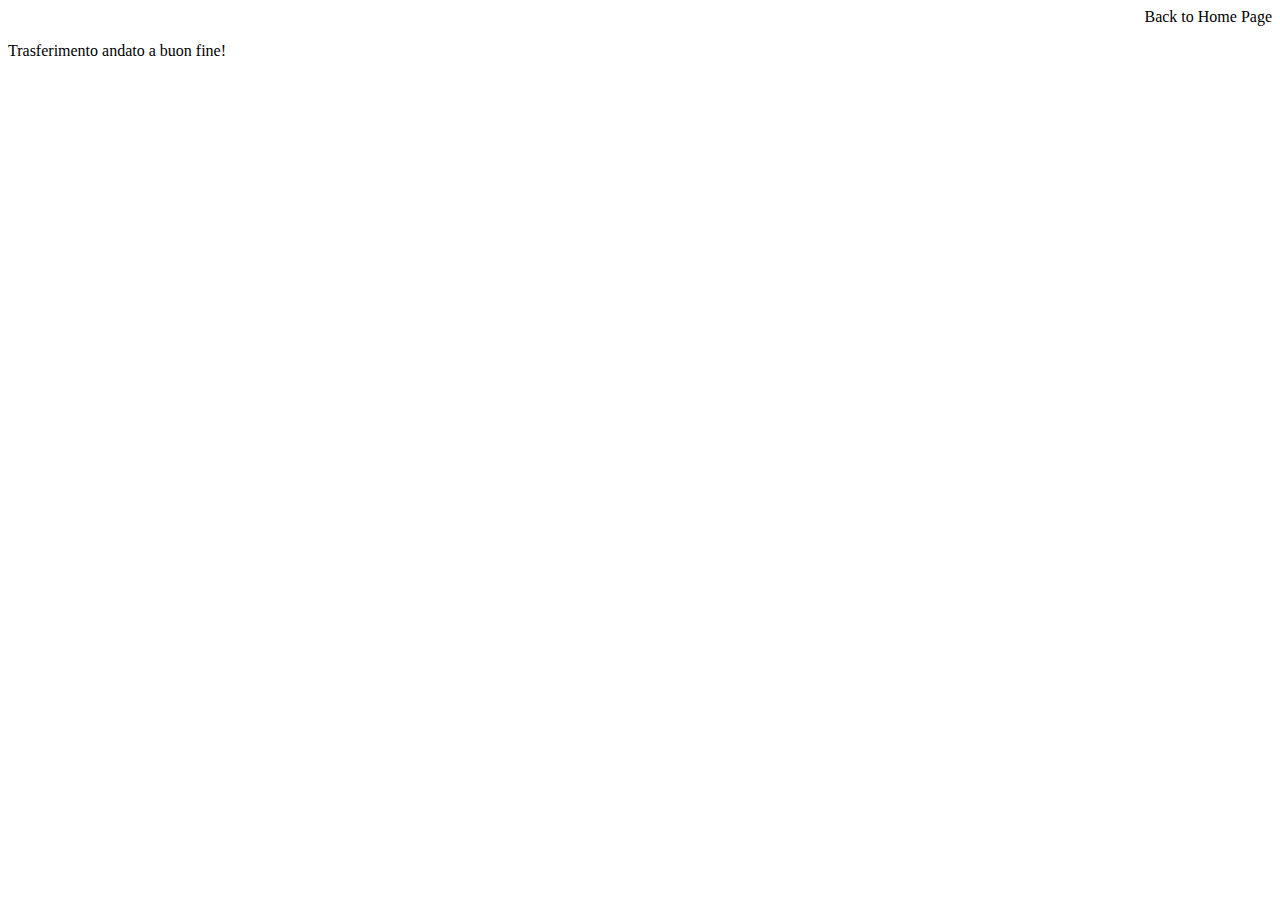
==== Progetto_web_Epifani_Falleti/WebContent/ConfermaTrasferimento.html @ a49b4648 "Added CreateTrasferimento." ====
<!DOCTYPE html>
<html  xmlns:th="http://www.thymeleaf.org">
<head>
<meta charset="ISO-8859-1">
<title>Conferma Trasferimento</title>
</head>
<body>
<div align="right">
		<a th:href="@{/GoToHomePage}">Back to Home Page</a>
	</div>
	<p>Trasferimento andato a buon fine!</p>
	

</body>
</html>
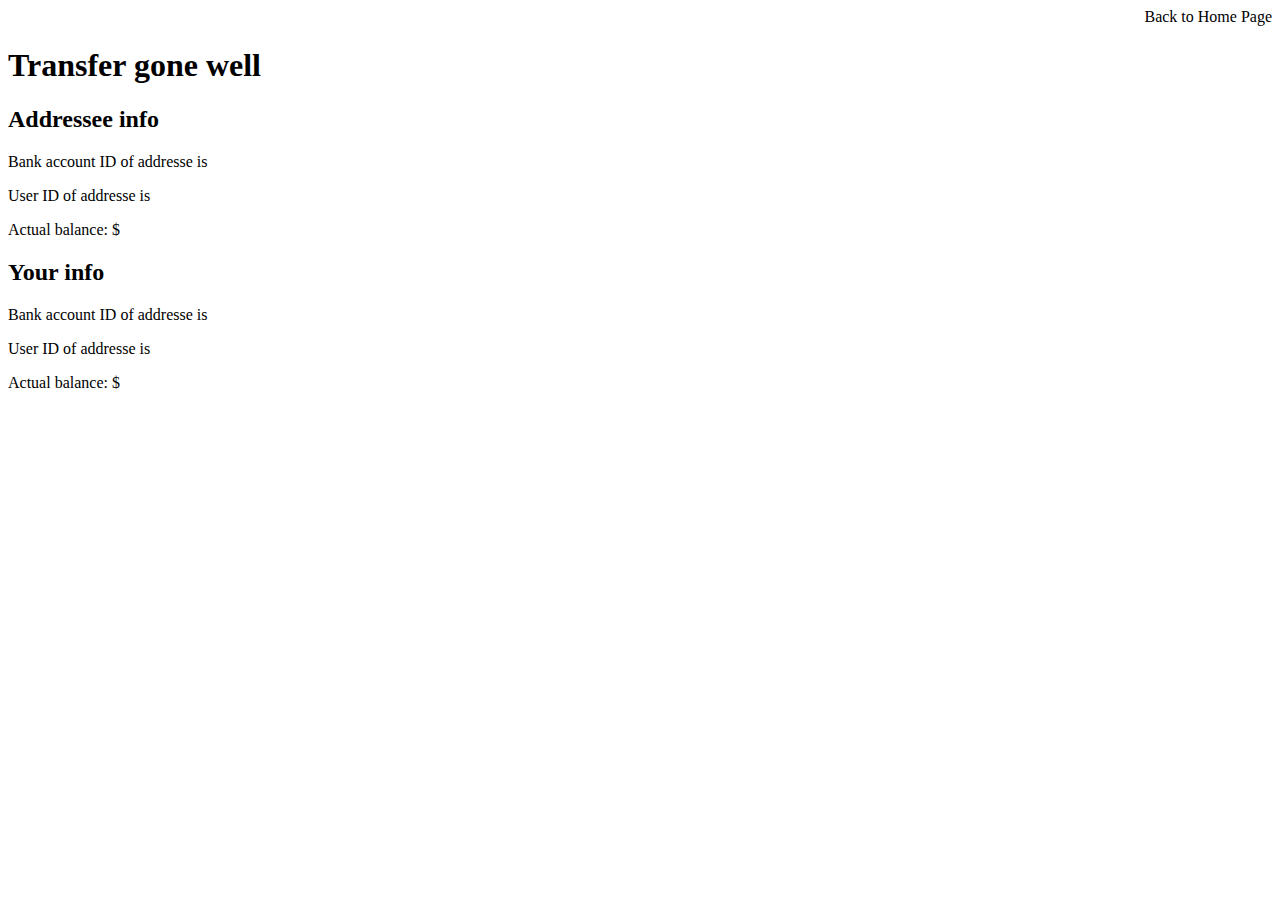
==== commit b1594f1e: "Added GoToConfermaTrasferimento and Logout" ====
--- a/Progetto_web_Epifani_Falleti/WebContent/ConfermaTrasferimento.html
+++ b/Progetto_web_Epifani_Falleti/WebContent/ConfermaTrasferimento.html
@@ -8,7 +8,16 @@
 <div align="right">
 		<a th:href="@{/GoToHomePage}">Back to Home Page</a>
 	</div>
-	<p>Trasferimento andato a buon fine!</p>
+	<h1>Transfer gone well</h1>
+	<h2>Addressee info</h2>
+	<p> Bank account ID of addresse is <span th:text="${destContoID}"></span> </p>
+	<p> User ID of addresse is <span th:text="${destuserid}"></span> </p>
+	<p> Actual balance:  <span th:text="${saldoDest}"></span> $ </p>
+	<h2>Your info</h2>
+	<p> Bank account ID of addresse is <span th:text="${ContoID}"></span> </p>
+	<p> User ID of addresse is <span th:text="${userid}"></span> </p>
+	<p> Actual balance:  <span th:text="${saldo}"></span> $ </p>
+	
 	
 
 </body>
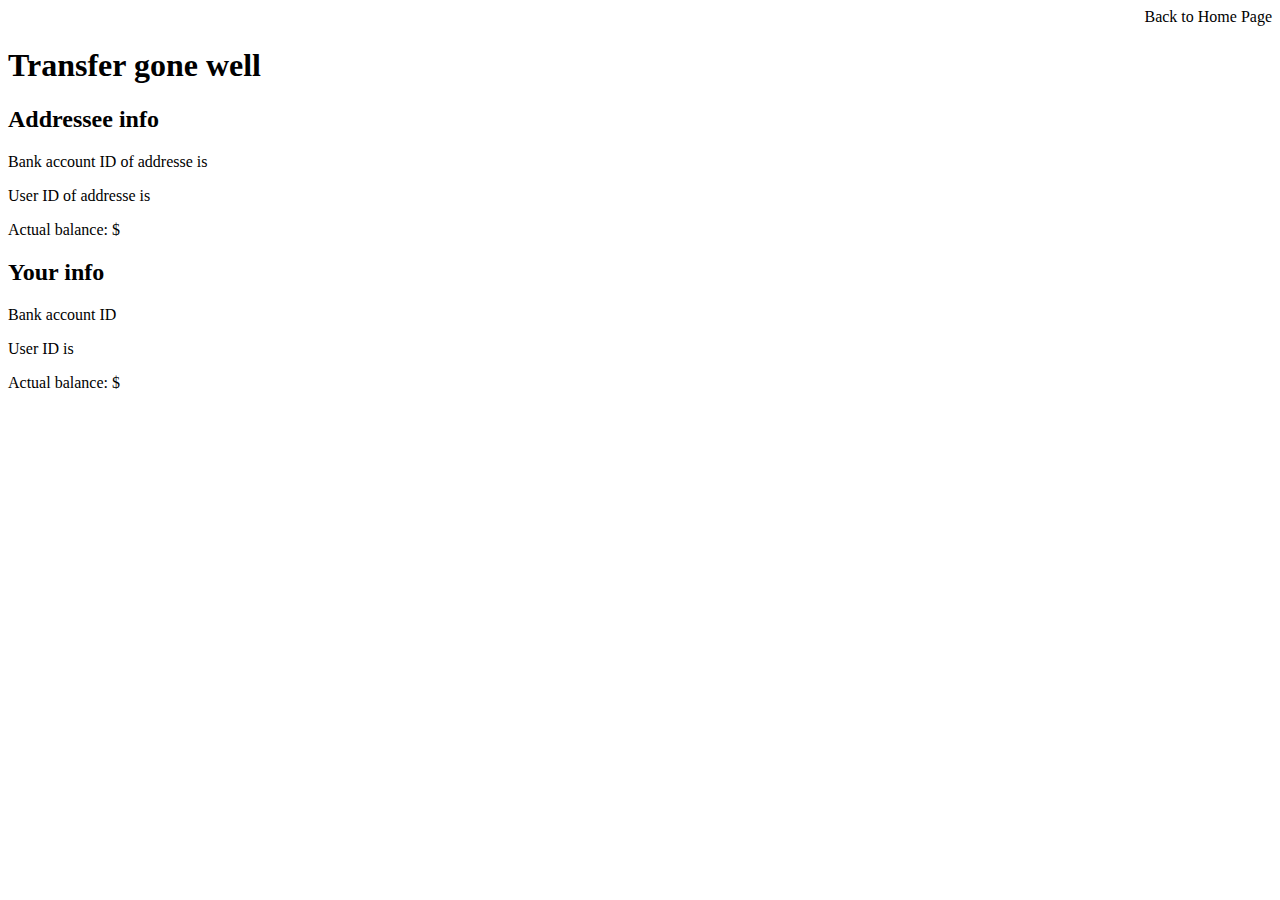
==== commit 7e8d0a12: "Modified the html of last page" ====
--- a/Progetto_web_Epifani_Falleti/WebContent/ConfermaTrasferimento.html
+++ b/Progetto_web_Epifani_Falleti/WebContent/ConfermaTrasferimento.html
@@ -3,6 +3,8 @@
 <head>
 <meta charset="ISO-8859-1">
 <title>Conferma Trasferimento</title>
+<link rel="stylesheet" type="text/css" media="all"
+	href="../CSS/mystyle.css" th:href="@{/css/mystyle.css}" />
 </head>
 <body>
 <div align="right">
@@ -14,8 +16,8 @@
 	<p> User ID of addresse is <span th:text="${destuserid}"></span> </p>
 	<p> Actual balance:  <span th:text="${saldoDest}"></span> $ </p>
 	<h2>Your info</h2>
-	<p> Bank account ID of addresse is <span th:text="${ContoID}"></span> </p>
-	<p> User ID of addresse is <span th:text="${userid}"></span> </p>
+	<p> Bank account ID <span th:text="${ContoID}"></span> </p>
+	<p> User ID is <span th:text="${userid}"></span> </p>
 	<p> Actual balance:  <span th:text="${saldo}"></span> $ </p>
 	
 	
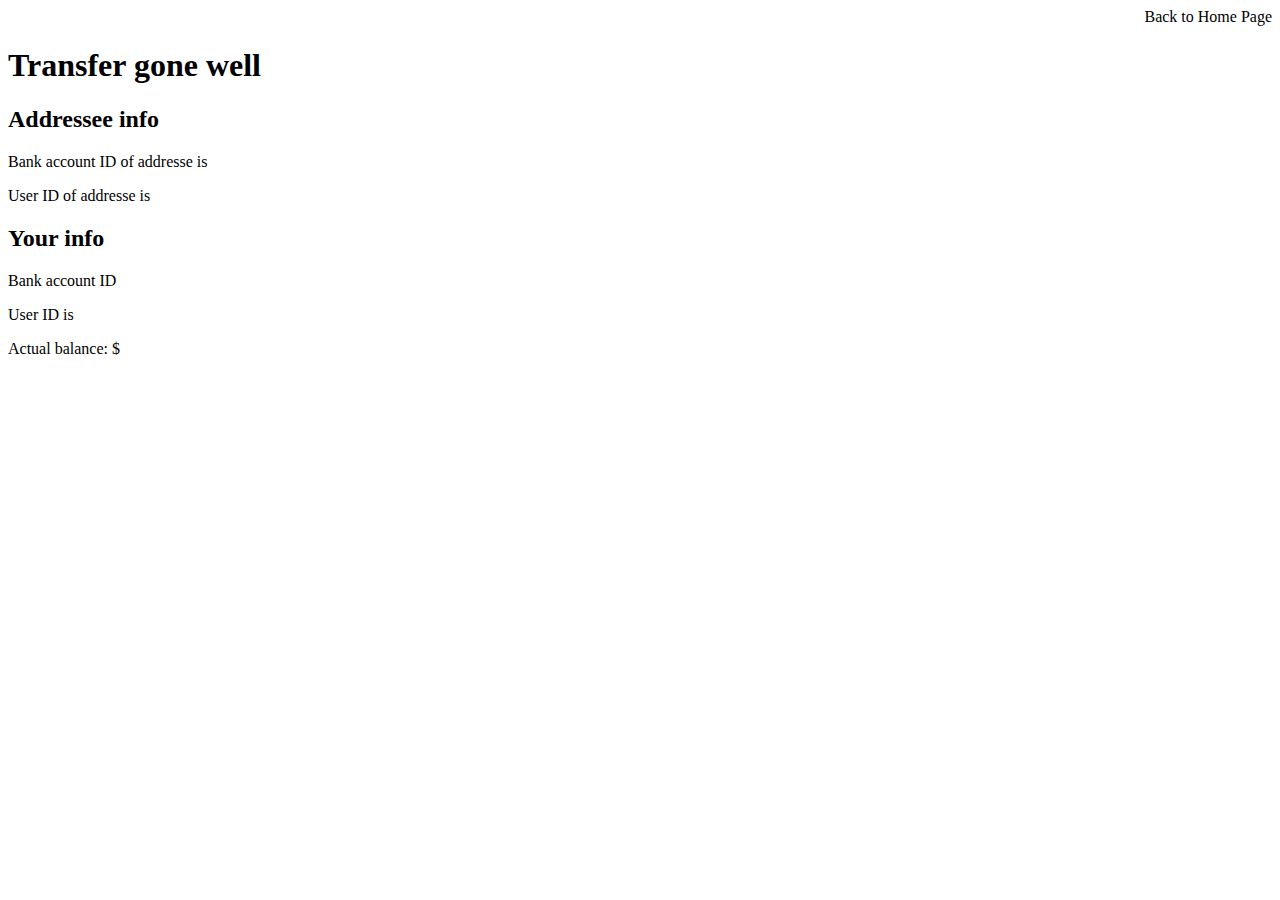
==== commit 4b92b462: "Modified ConfermaTrasferimento.html" ====
--- a/Progetto_web_Epifani_Falleti/WebContent/ConfermaTrasferimento.html
+++ b/Progetto_web_Epifani_Falleti/WebContent/ConfermaTrasferimento.html
@@ -14,7 +14,7 @@
 	<h2>Addressee info</h2>
 	<p> Bank account ID of addresse is <span th:text="${destContoID}"></span> </p>
 	<p> User ID of addresse is <span th:text="${destuserid}"></span> </p>
-	<p> Actual balance:  <span th:text="${saldoDest}"></span> $ </p>
+	
 	<h2>Your info</h2>
 	<p> Bank account ID <span th:text="${ContoID}"></span> </p>
 	<p> User ID is <span th:text="${userid}"></span> </p>
